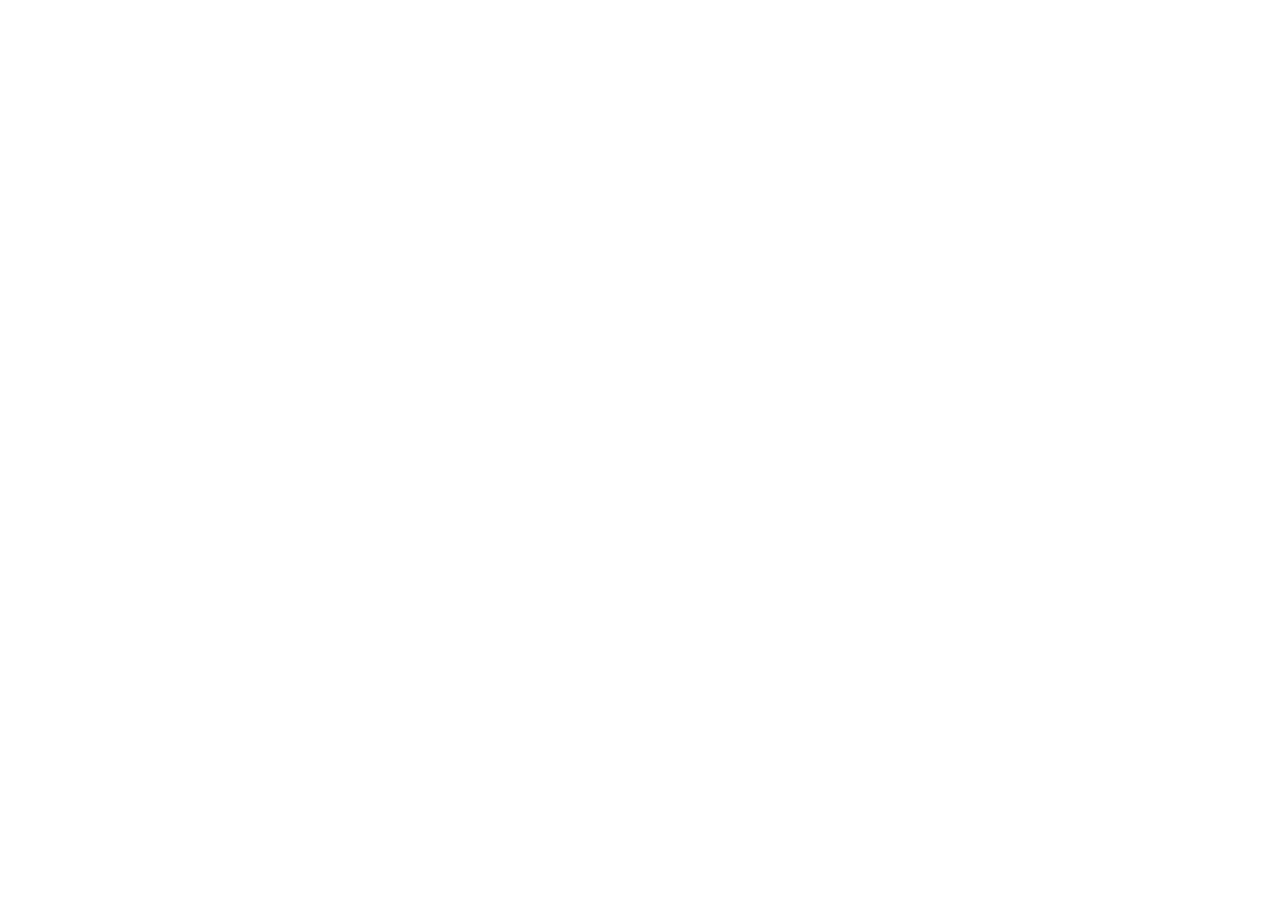
==== Primeira_Landing_Page/index.html @ 0725ec4b "organização de pastas" ====
<!DOCTYPE html>
<html lang="pt-br">
<head>
    <meta charset="UTF-8">
    <meta name="viewport" content="width=device-width, initial-scale=1.0">
    <title>Rotina Pessoal</title>
    <link rel="stylesheet" href="css/style.css">
</head>
<body>
    
</body>
</html>
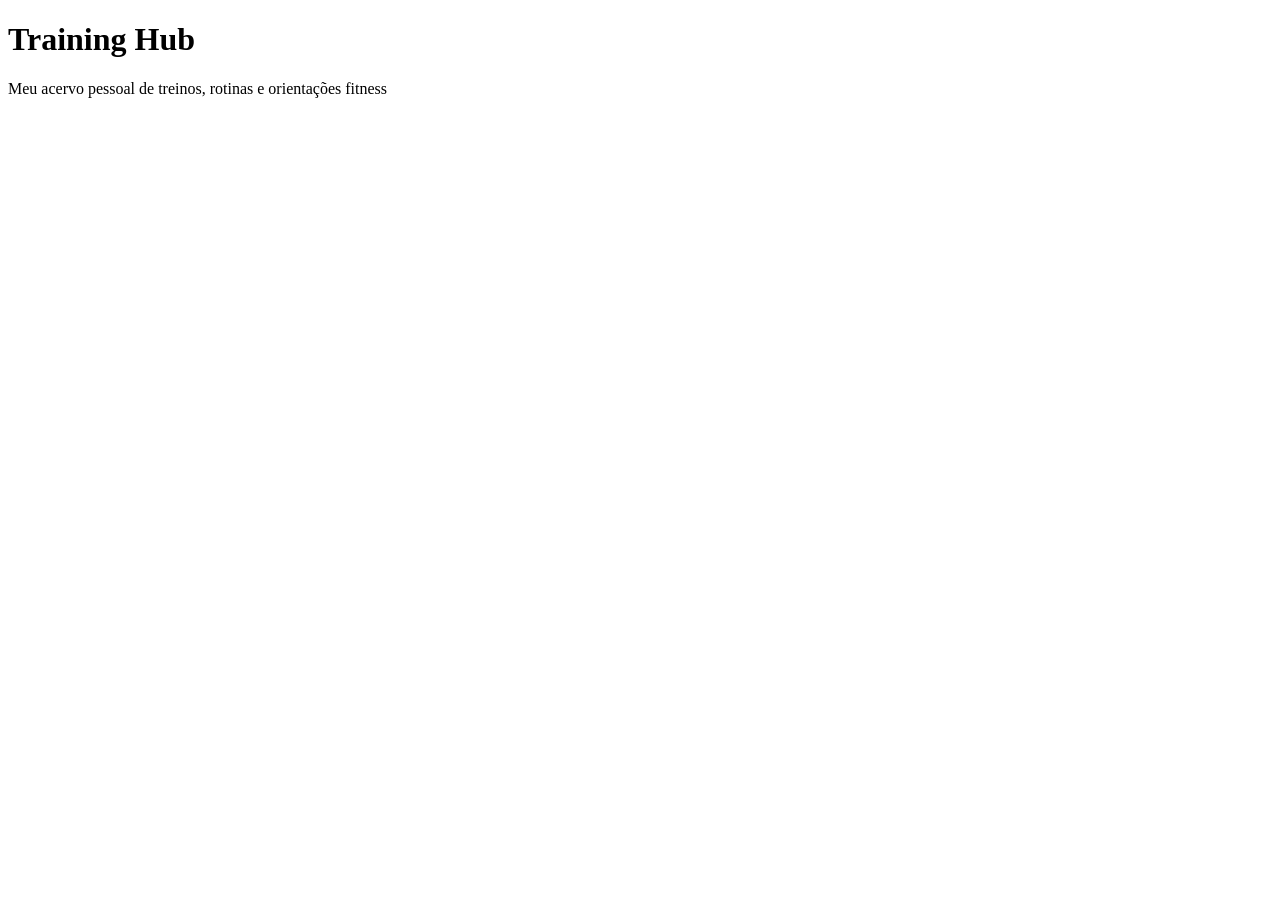
==== commit 2ec676fa: "cabeçalho" ====
--- a/Primeira_Landing_Page/index.html
+++ b/Primeira_Landing_Page/index.html
@@ -3,10 +3,11 @@
 <head>
     <meta charset="UTF-8">
     <meta name="viewport" content="width=device-width, initial-scale=1.0">
-    <title>Rotina Pessoal</title>
+    <title>Training Hub</title>
     <link rel="stylesheet" href="css/style.css">
 </head>
 <body>
-    
-</body>
-</html>+    <header>
+        <h1>Training Hub</h1> <!-- Library em início-->
+        <p>Meu acervo pessoal de treinos, rotinas e orientações fitness</p>
+    </header>
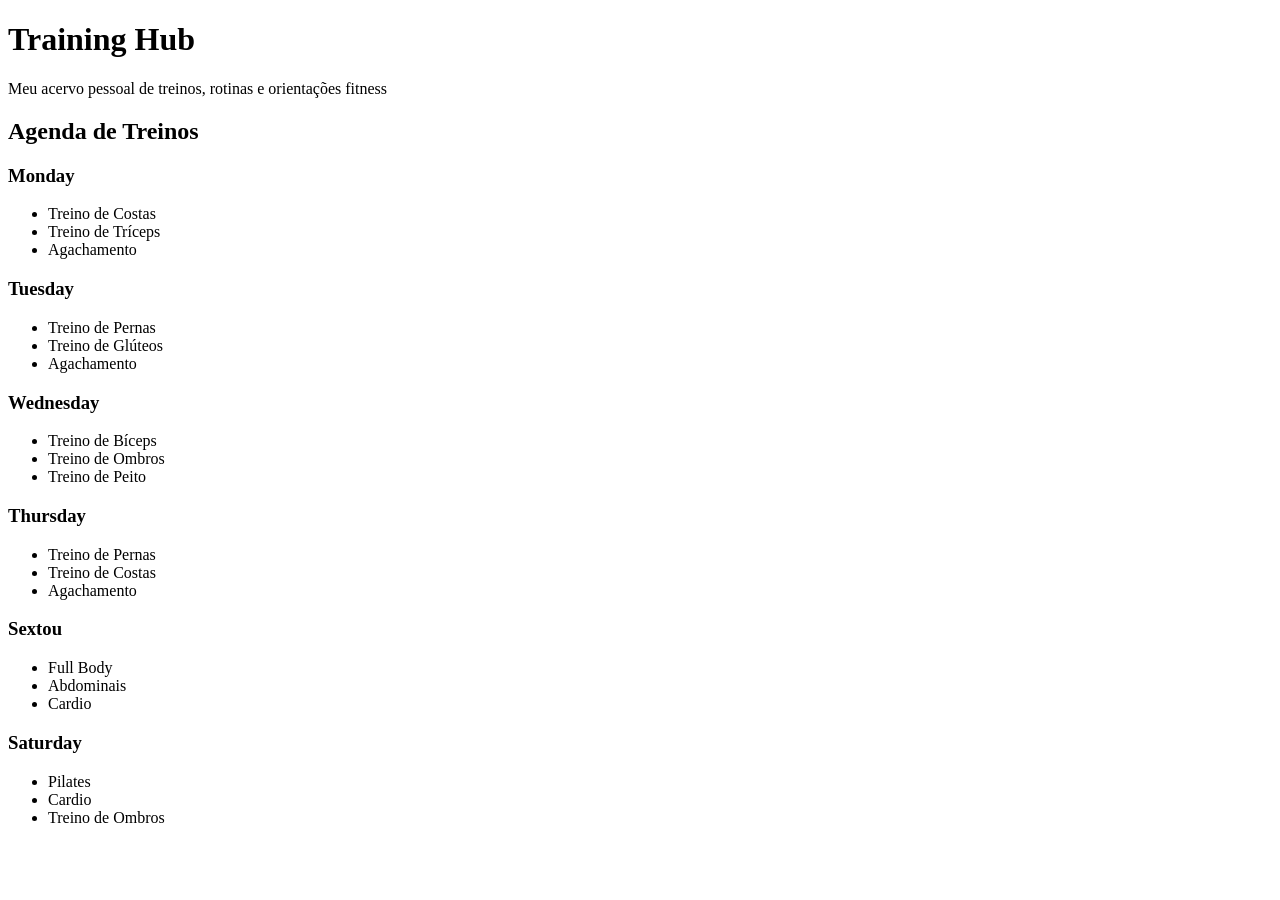
==== commit 84c23c54: "Cards de Treino" ====
--- a/Primeira_Landing_Page/index.html
+++ b/Primeira_Landing_Page/index.html
@@ -10,4 +10,78 @@
     <header>
         <h1>Training Hub</h1> <!-- Library em início-->
         <p>Meu acervo pessoal de treinos, rotinas e orientações fitness</p>
-    </header>+    </header>
+
+    <main>
+        <section class="planner">
+            <h2>Agenda de Treinos</h2>
+            
+            <div class= "container-treinos">
+
+                <div class="card-treino">
+                    <h3>Monday</h3>
+
+                    <ul>
+                        <li>Treino de Costas</li>
+                        <li>Treino de Tríceps</li>
+                        <li>Agachamento</li>
+                    </ul>
+                </div> 
+
+                <div class="card-treino">
+                    <h3>Tuesday</h3>
+
+                    <ul>
+                        <li>Treino de Pernas</li>
+                        <li>Treino de Glúteos</li>
+                        <li>Agachamento</li>
+                    </ul>
+                </div> 
+
+                <div class="card-treino">
+                    <h3>Wednesday</h3>
+
+                    <ul>
+                        <li>Treino de Bíceps</li>
+                        <li>Treino de Ombros</li>
+                        <li>Treino de Peito</li>
+                    </ul>
+                </div> 
+
+                <div class="card-treino">
+                    <h3>Thursday</h3>
+
+                    <ul>
+                        <li>Treino de Pernas</li>
+                        <li>Treino de Costas</li>
+                        <li>Agachamento</li>
+                    </ul>
+                </div>
+                
+                <div class="card-treino">
+                    <h3>Sextou</h3>
+
+                    <ul>
+                        <li>Full Body</li>
+                        <li>Abdominais</li>
+                        <li>Cardio</li>
+                    </ul>
+                </div> 
+
+                <div class="card-treino">
+                    <h3>Saturday</h3>
+
+                    <ul>
+                        <li>Pilates</li>
+                        <li>Cardio</li>
+                        <li>Treino de Ombros</li>
+                    </ul>
+                </div> 
+
+            </div>
+
+        </section>
+    </main>
+
+
+</body>
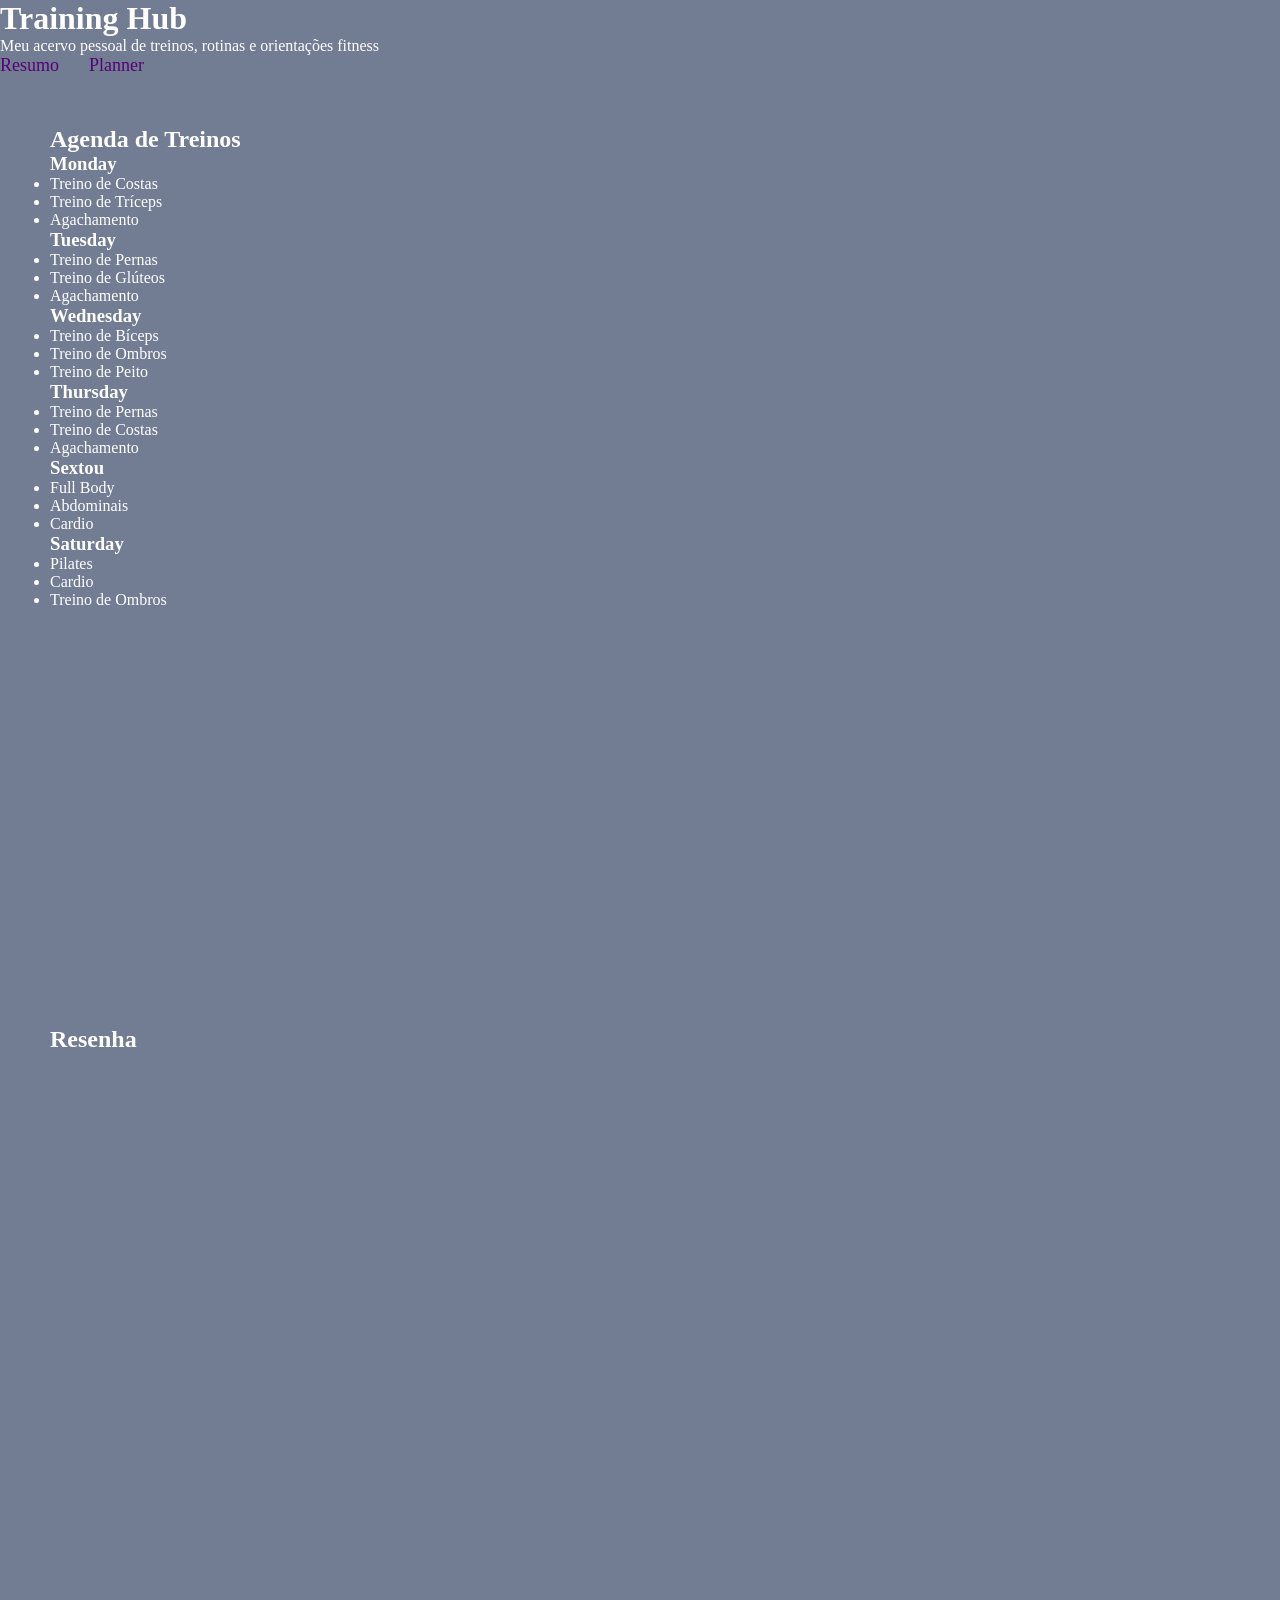
==== commit 9ef7b3b8: "Primeira parte html" ====
--- a/Primeira_Landing_Page/index.html
+++ b/Primeira_Landing_Page/index.html
@@ -1,22 +1,33 @@
 <!DOCTYPE html>
 <html lang="pt-br">
+
 <head>
     <meta charset="UTF-8">
     <meta name="viewport" content="width=device-width, initial-scale=1.0">
     <title>Training Hub</title>
     <link rel="stylesheet" href="css/style.css">
 </head>
+
 <body>
+
     <header>
         <h1>Training Hub</h1> <!-- Library em início-->
         <p>Meu acervo pessoal de treinos, rotinas e orientações fitness</p>
+
+        <nav>
+            <ul>
+                <li><a href="#resumo">Resumo</a></li>
+                <li><a href="#planner">Planner</a></li>
+            </ul>
+        </nav>
+
     </header>
 
     <main>
-        <section class="planner">
+        <section id="planner" class="planner">
             <h2>Agenda de Treinos</h2>
             
-            <div class= "container-treinos">
+            <div class="container-treinos">
 
                 <div class="card-treino">
                     <h3>Monday</h3>
@@ -81,7 +92,21 @@
             </div>
 
         </section>
+
+
+        <section id="resumo" class="resumo">
+            <h2>Resenha</h2>
+
+            <div class="conteiner-resumo">
+
+                
+            </div>
+
+        </section>
+
+        
     </main>
 
 
-</body>+</body>
+</html>
--- a/Primeira_Landing_Page/css/style.css
+++ b/Primeira_Landing_Page/css/style.css
@@ -0,0 +1,34 @@
+*{ 
+    margin: 0;
+    padding: 0;
+    box-sizing: border-box;
+
+}
+
+/* Scrolling da Página */
+html {
+    scroll-behavior: smooth;
+}
+
+section {
+    min-height: 100vh;
+    padding: 50px;
+}
+
+/* Menu de navegação */
+nav ul {
+    list-style: none;
+    display: flex;
+    gap: 30px;
+}
+
+nav a {
+    text-decoration: none;
+    color: rgb(86, 3, 118);
+    font-size: 18px;
+
+}
+body {
+    background-color: #727c93;
+    color: white;
+}
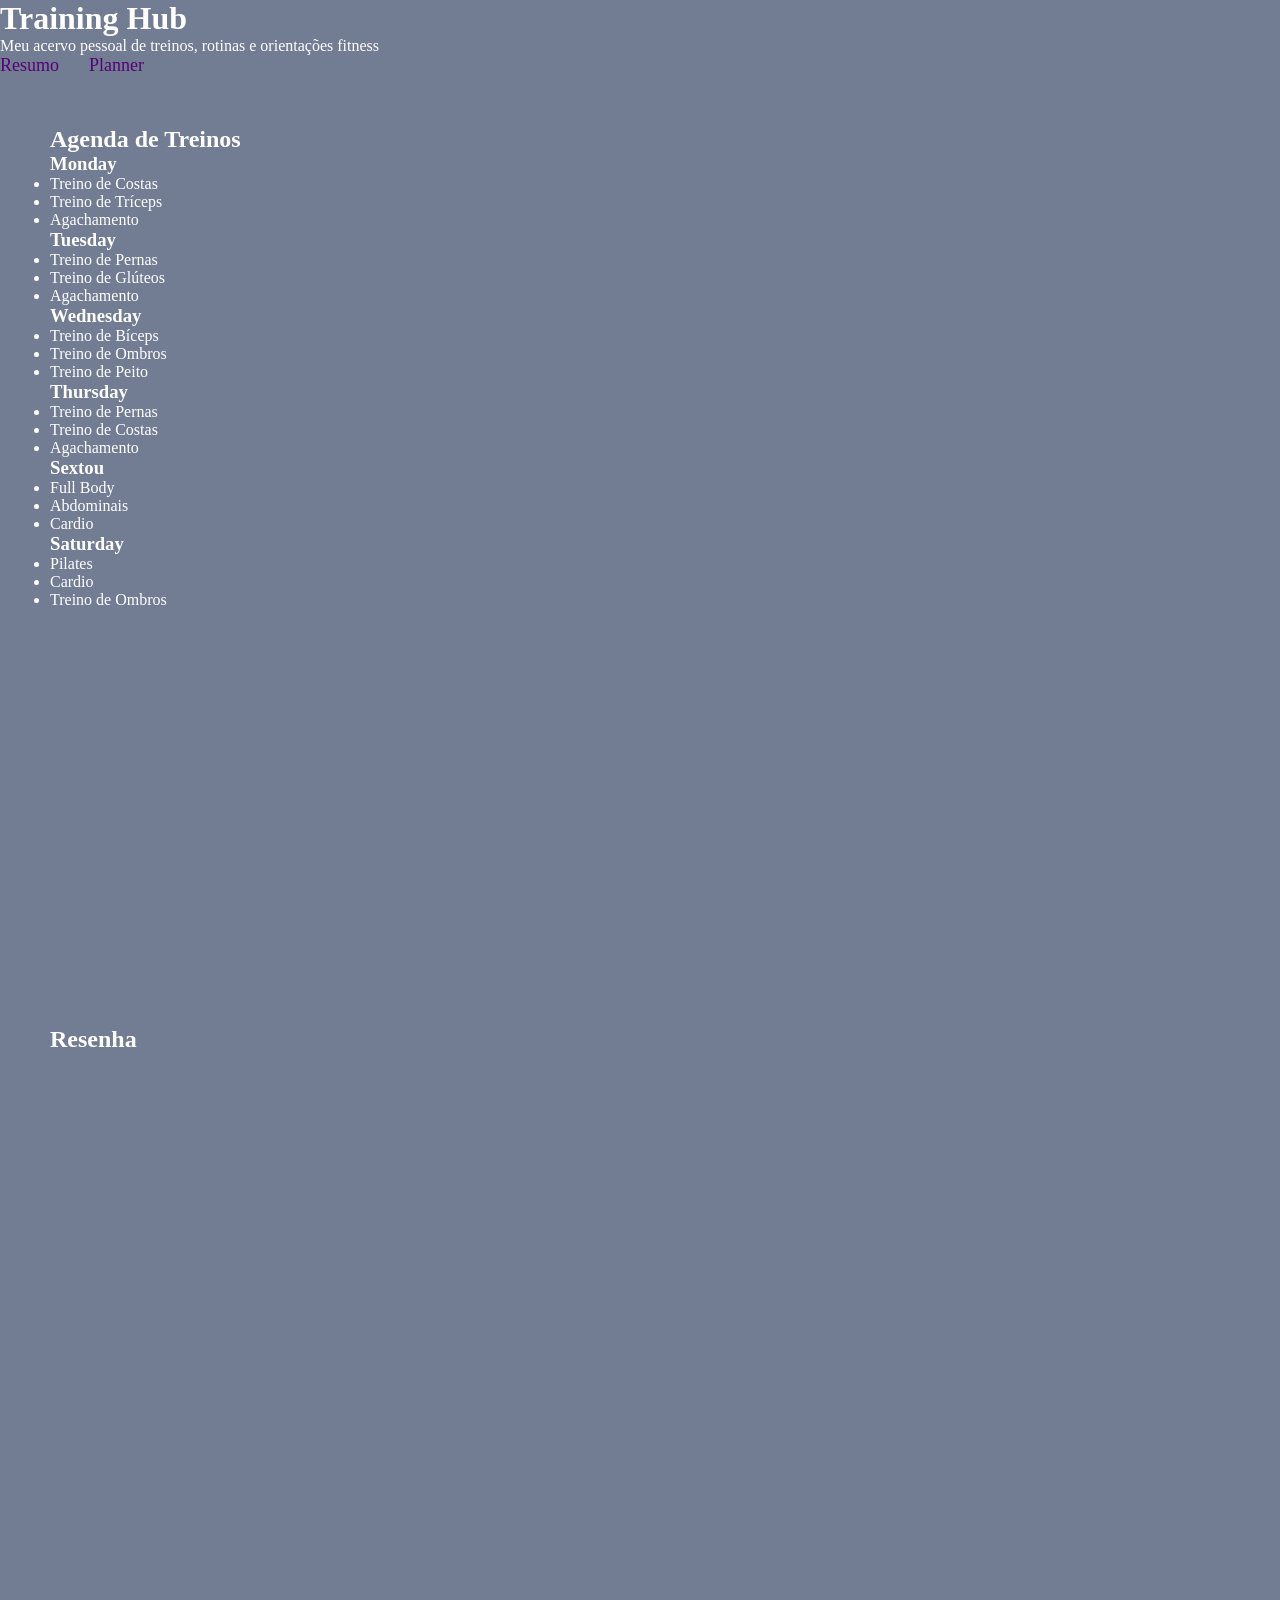
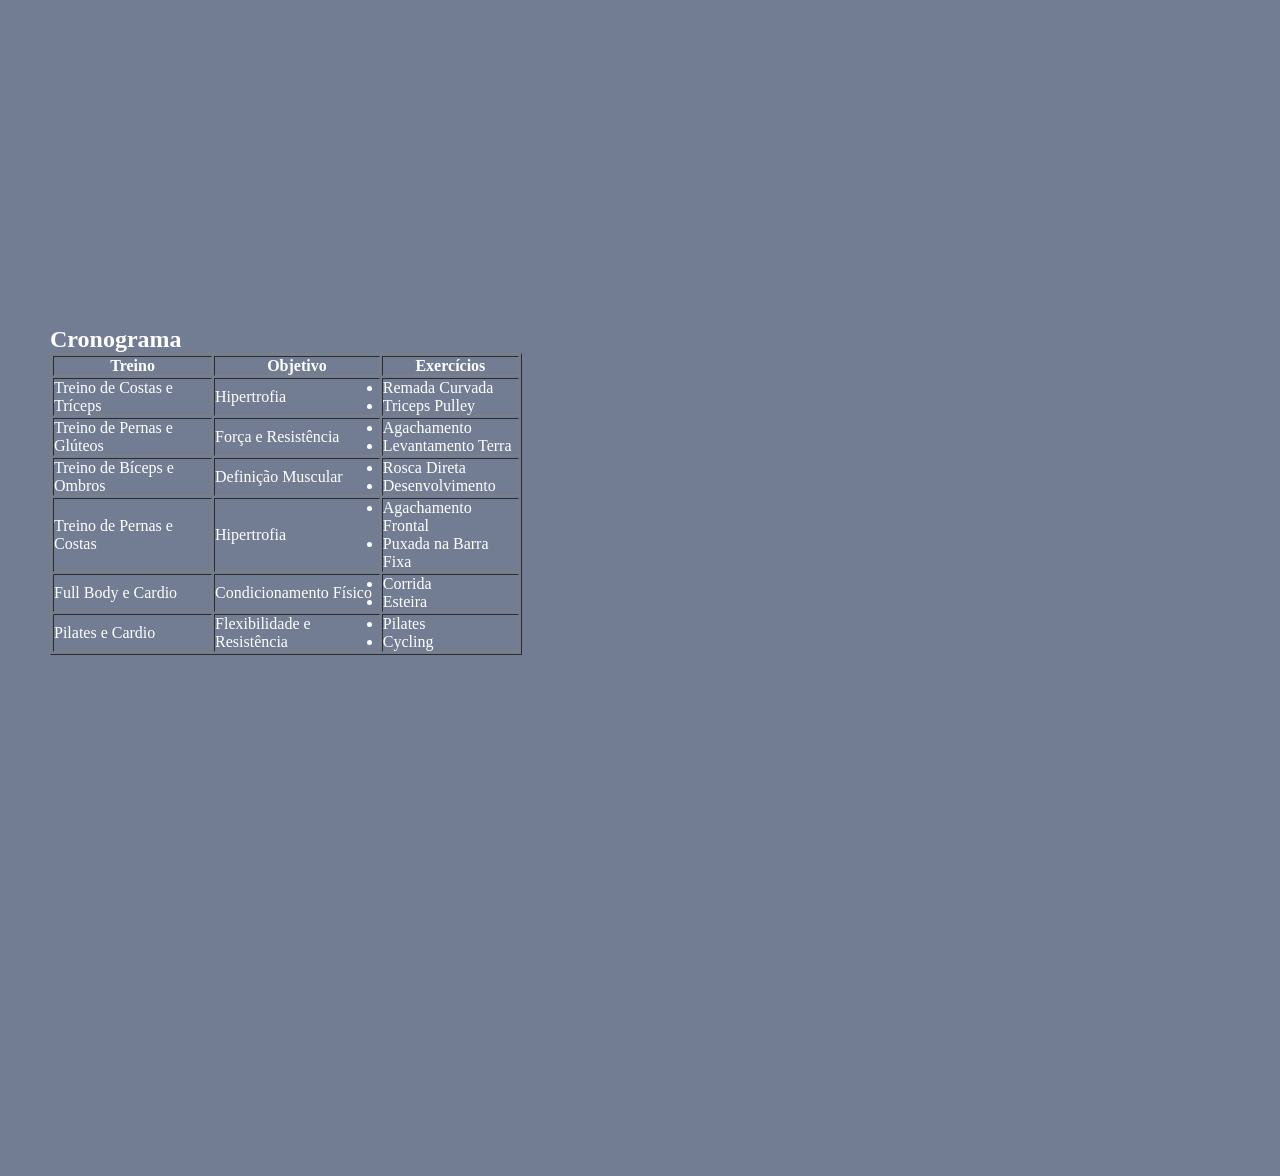
==== commit 9422ad76: "tabela com plano de treino, exercícios" ====
--- a/Primeira_Landing_Page/index.html
+++ b/Primeira_Landing_Page/index.html
@@ -104,9 +104,90 @@
 
         </section>
 
+        <section id="cronograma" class="cronograma">
+            <h2>Cronograma</h2>
+
+            <div class="conteiner-cronograma">
+
+                <table border="1" width="40%">
+                    <thead>
+                        <tr>
+                            <th>Treino</th>
+                            <th>Objetivo</th>
+                            <th>Exercícios</th>
+                        </tr>
+                    </thead>
+                    <tbody>
+                        <tr>
+                            <td>Treino de Costas e Tríceps</td>
+                            <td>Hipertrofia</td>
+                            <td>
+                                <ul>
+                                    <li>Remada Curvada</li>
+                                    <li>Triceps Pulley</li>
+                                </ul>
+                            </td>
+                        </tr>
+                        <tr>
+                            <td>Treino de Pernas e Glúteos</td>
+                            <td>Força e Resistência</td>
+                            <td>
+                                <ul>
+                                    <li>Agachamento</li>
+                                    <li>Levantamento Terra</li>
+                                </ul>
+                            </td>
+                        </tr>
+                        <tr>
+                            <td>Treino de Bíceps e Ombros</td>
+                            <td>Definição Muscular</td>
+                            <td>
+                                <ul>
+                                    <li>Rosca Direta</li>
+                                    <li>Desenvolvimento</li>
+                                </ul>
+                            </td>
+                        </tr>
+                        <tr>
+                            <td>Treino de Pernas e Costas</td>
+                            <td>Hipertrofia</td>
+                            <td>
+                                <ul>
+                                    <li>Agachamento Frontal</li>
+                                    <li>Puxada na Barra Fixa</li>
+                                </ul>
+                            </td>
+                        </tr>
+                        <tr>
+                            <td>Full Body e Cardio</td>
+                            <td>Condicionamento Físico</td>
+                            <td>
+                                <ul>
+                                    <li>Corrida</li>
+                                    <li>Esteira</li>
+                                </ul>
+                            </td>
+                        </tr>
+                        <tr>
+                            <td>Pilates e Cardio</td>
+                            <td>Flexibilidade e Resistência</td>
+                            <td>
+                                <ul>
+                                    <li>Pilates</li>
+                                    <li>Cycling</li>
+                                </ul>
+                            </td>
+                        </tr>
+
+                    </tbody>
+
+                
+            </div>
+
         
     </main>
 
+    
 
 </body>
 </html>
